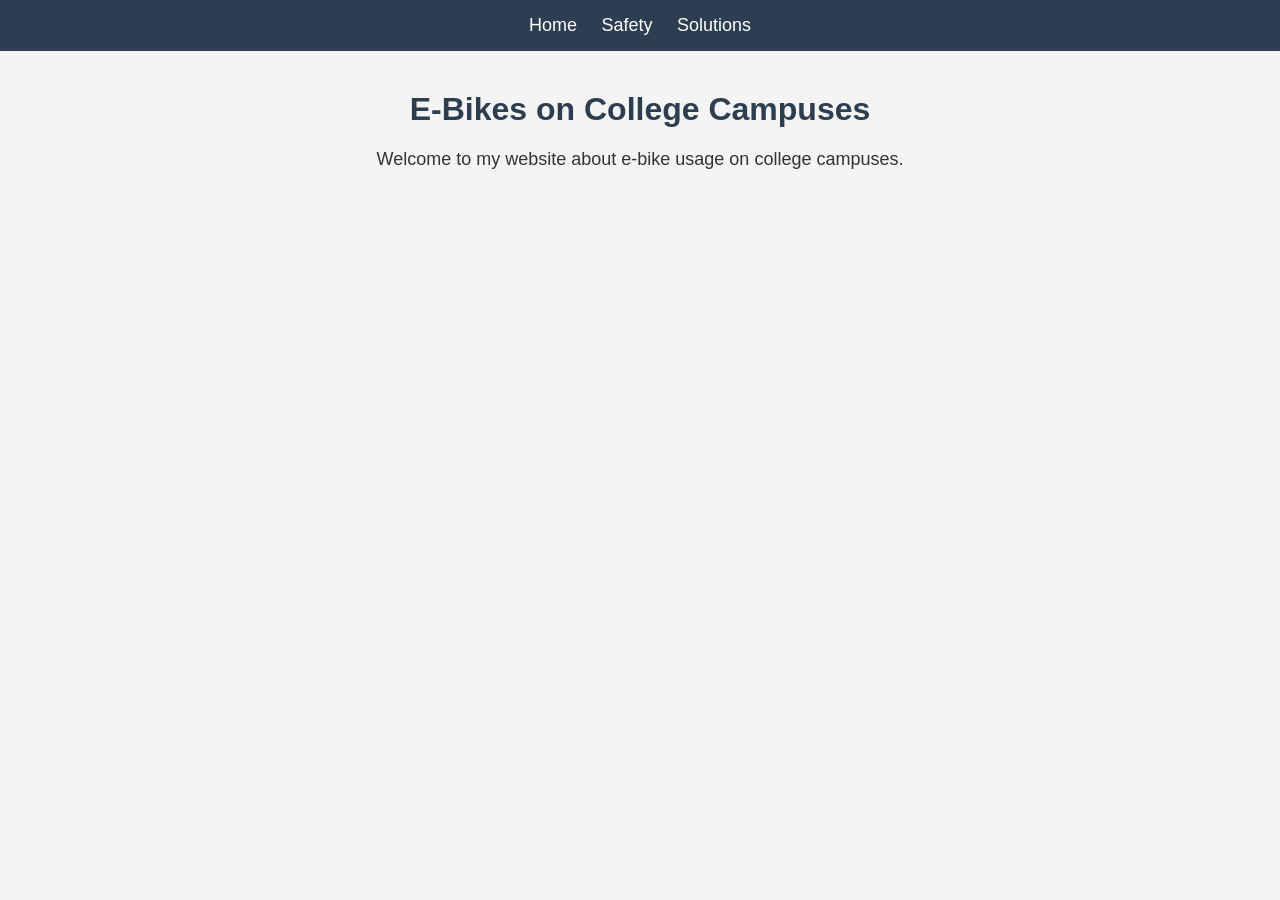
==== index.html @ 348b841e "Update index.html" ====
<!DOCTYPE html>
<html>
<head>
    <title>E-Bikes on Campus</title>
    <link rel="stylesheet" href="style.css">
</head>

<body>

<div class="navbar">
    <a href="index.html">Home</a>
    <a href="safety.html">Safety</a>
    <a href="solutions.html">Solutions</a>
</div>
    
<div class="container">
    
<h1>E-Bikes on College Campuses</h1>

<p>Welcome to my website about e-bike usage on college campuses.</p>

    </div>

</body>

</html>
---- style.css ----
body {
    font-family: Arial, sans-serif;
    background-color: #f4f4f4;
    text-align: center;
    margin: 0;
    padding: 0;
}

h1 {
    color: #2c3e50;
    margin-top: 40px;
}

p {
    font-size: 18px;
    color: #333;
}
.navbar {
    background-color: #2c3e50;
    padding: 15px;
}

.navbar a {
    color: white;
    margin: 10px;
    text-decoration: none;
    font-size: 18px;
}

.navbar a:hover {
    text-decoration: underline;
}
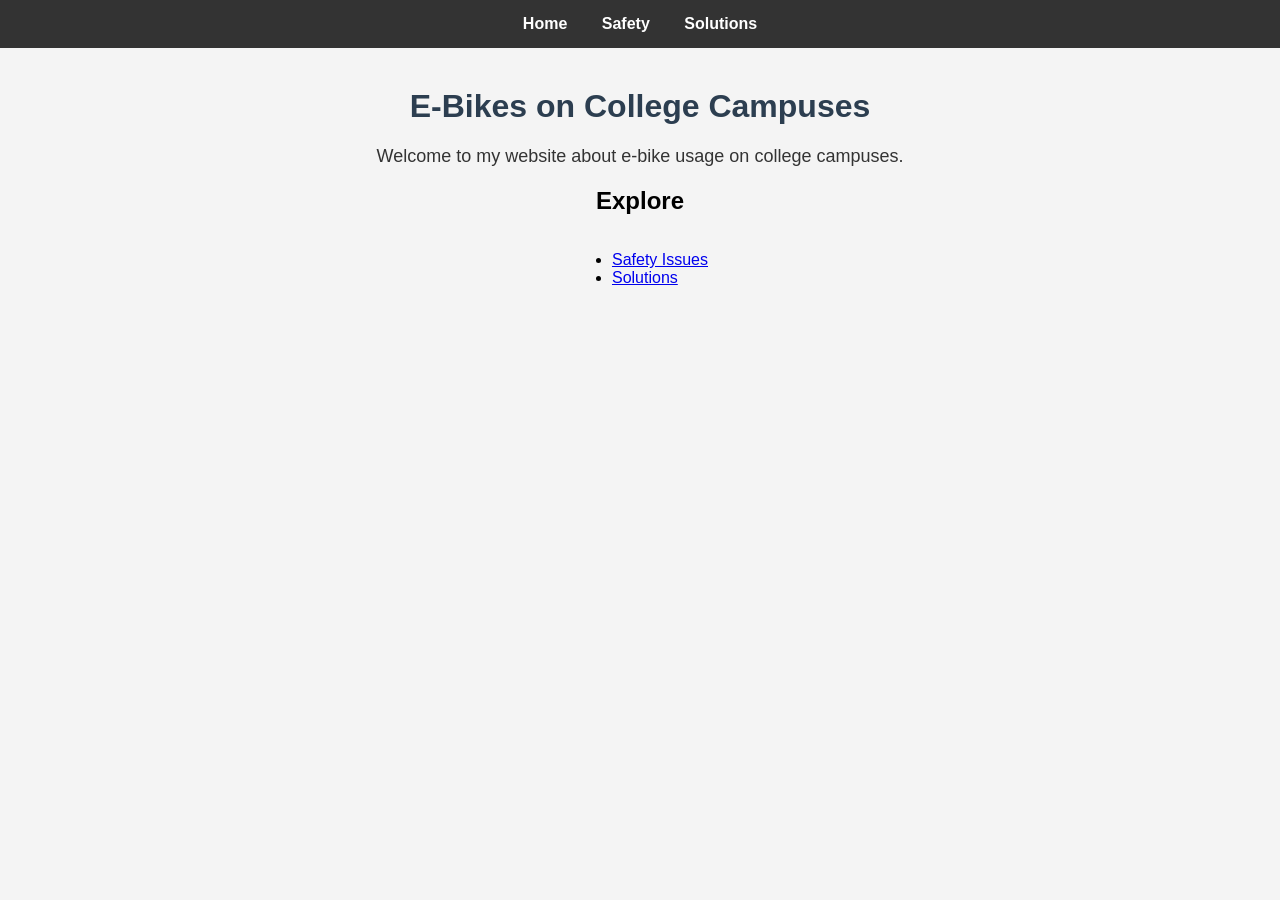
==== commit 00f870b1: "Update index.html" ====
--- a/index.html
+++ b/index.html
@@ -1,7 +1,7 @@
 <!DOCTYPE html>
 <html>
 <head>
-    <title>E-Bikes on Campus</title>
+    <title>E-Bikes on College Campus</title>
     <link rel="stylesheet" href="style.css">
 </head>
 
@@ -19,6 +19,13 @@
 
 <p>Welcome to my website about e-bike usage on college campuses.</p>
 
+    <h2>Explore</h2>
+
+<ul>
+    <li><a href="safety.html">Safety Issues</a></li>
+    <li><a href="solutions.html">Solutions</a></li>
+</ul>
+
     </div>
 
 </body>
--- a/style.css
+++ b/style.css
@@ -16,17 +16,27 @@
     color: #333;
 }
 .navbar {
-    background-color: #2c3e50;
+    background-color: #333;
     padding: 15px;
 }
 
 .navbar a {
     color: white;
-    margin: 10px;
+    margin: 15px;
     text-decoration: none;
-    font-size: 18px;
+    font-weight: bold;
 }
 
 .navbar a:hover {
-    text-decoration: underline;
+    color: #00bcd4;
 }
+.container {
+    width: 80%;
+    margin: auto;
+    margin-top: 40px;
+}
+
+ul {
+    text-align: left;
+    display: inline-block;
+}
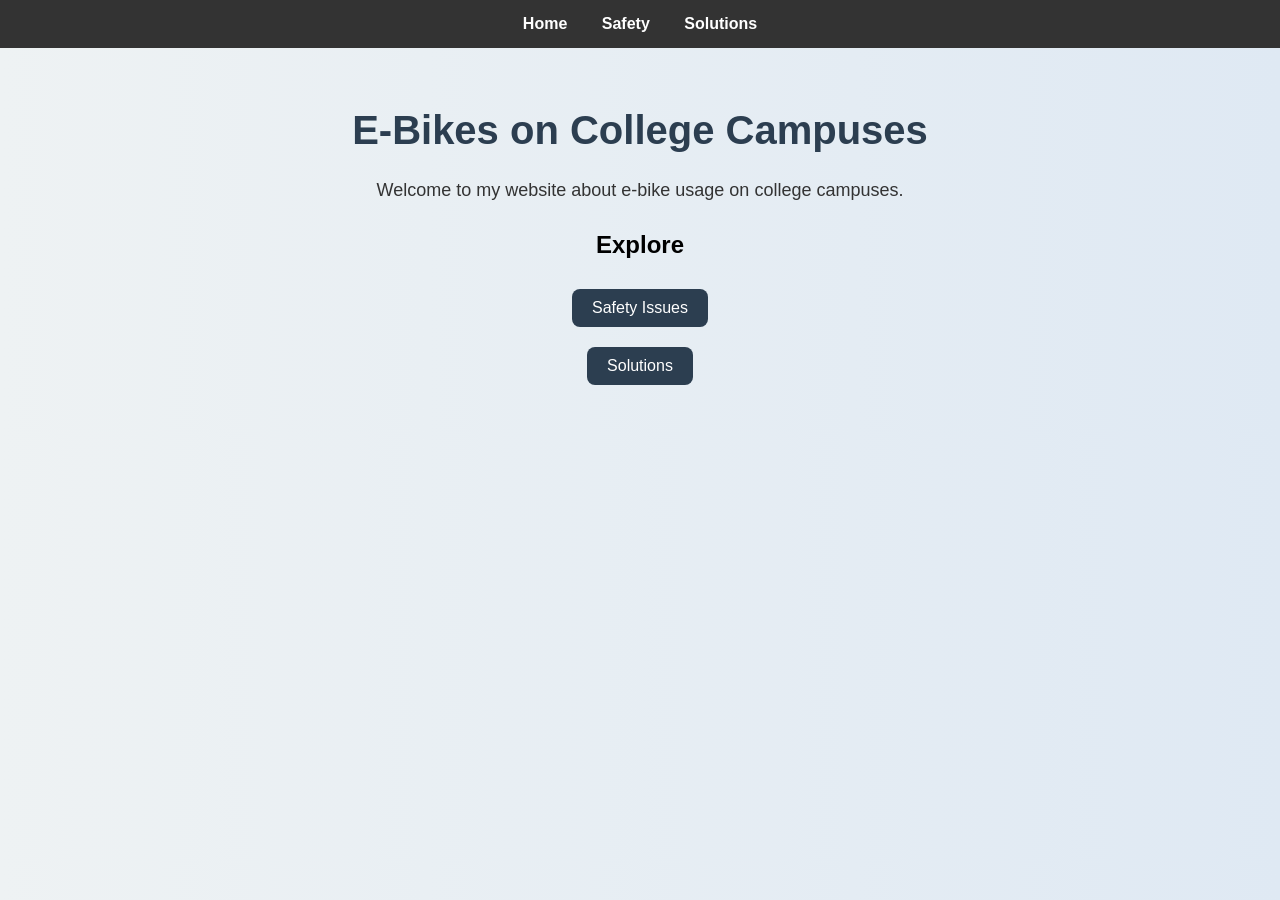
==== commit b397b9ca: "Update index.html" ====
--- a/index.html
+++ b/index.html
@@ -1,7 +1,8 @@
 <!DOCTYPE html>
 <html>
+
 <head>
-    <title>E-Bikes on College Campus</title>
+    <title>E-Bikes on Campus</title>
     <link rel="stylesheet" href="style.css">
 </head>
 
@@ -12,22 +13,19 @@
     <a href="safety.html">Safety</a>
     <a href="solutions.html">Solutions</a>
 </div>
-    
+
 <div class="container">
-    
-<h1>E-Bikes on College Campuses</h1>
+    <h1>E-Bikes on College Campuses</h1>
 
-<p>Welcome to my website about e-bike usage on college campuses.</p>
+    <p>Welcome to my website about e-bike usage on college campuses.</p>
 
     <h2>Explore</h2>
 
-<ul>
-    <li><a href="safety.html">Safety Issues</a></li>
-    <li><a href="solutions.html">Solutions</a></li>
-</ul>
-
-    </div>
+    <ul>
+        <li><a href="safety.html">Safety Issues</a></li>
+        <li><a href="solutions.html">Solutions</a></li>
+    </ul>
+</div>
 
 </body>
-
 </html>
--- a/style.css
+++ b/style.css
@@ -1,20 +1,19 @@
 body {
     font-family: Arial, sans-serif;
-    background-color: #f4f4f4;
+    background: linear-gradient(to right, #eef2f3, #dfe9f3);
     text-align: center;
     margin: 0;
     padding: 0;
 }
 
-h1 {
-    color: #2c3e50;
-    margin-top: 40px;
+/* Container */
+.container {
+    max-width: 800px;
+    margin: auto;
+    padding: 20px;
 }
 
-p {
-    font-size: 18px;
-    color: #333;
-}
+/* Navbar */
 .navbar {
     background-color: #333;
     padding: 15px;
@@ -28,15 +27,42 @@
 }
 
 .navbar a:hover {
-    color: #00bcd4;
-}
-.container {
-    width: 80%;
-    margin: auto;
-    margin-top: 40px;
+    color: #00bcda;
 }
 
+/* Headings */
+h1 {
+    color: #2c3e50;
+    margin-top: 40px;
+    font-size: 40px;
+}
+
+h2 {
+    margin-top: 30px;
+}
+
+/* Paragraph */
+p {
+    font-size: 18px;
+    color: #333;
+}
+
+/* Buttons (links) */
 ul {
-    text-align: left;
+    list-style-type: none;
+    padding: 0;
+}
+
+li a {
     display: inline-block;
+    background-color: #2c3e50;
+    color: white;
+    padding: 10px 20px;
+    margin: 10px;
+    border-radius: 8px;
+    text-decoration: none;
 }
+
+li a:hover {
+    background-color: #00bcda;
+}
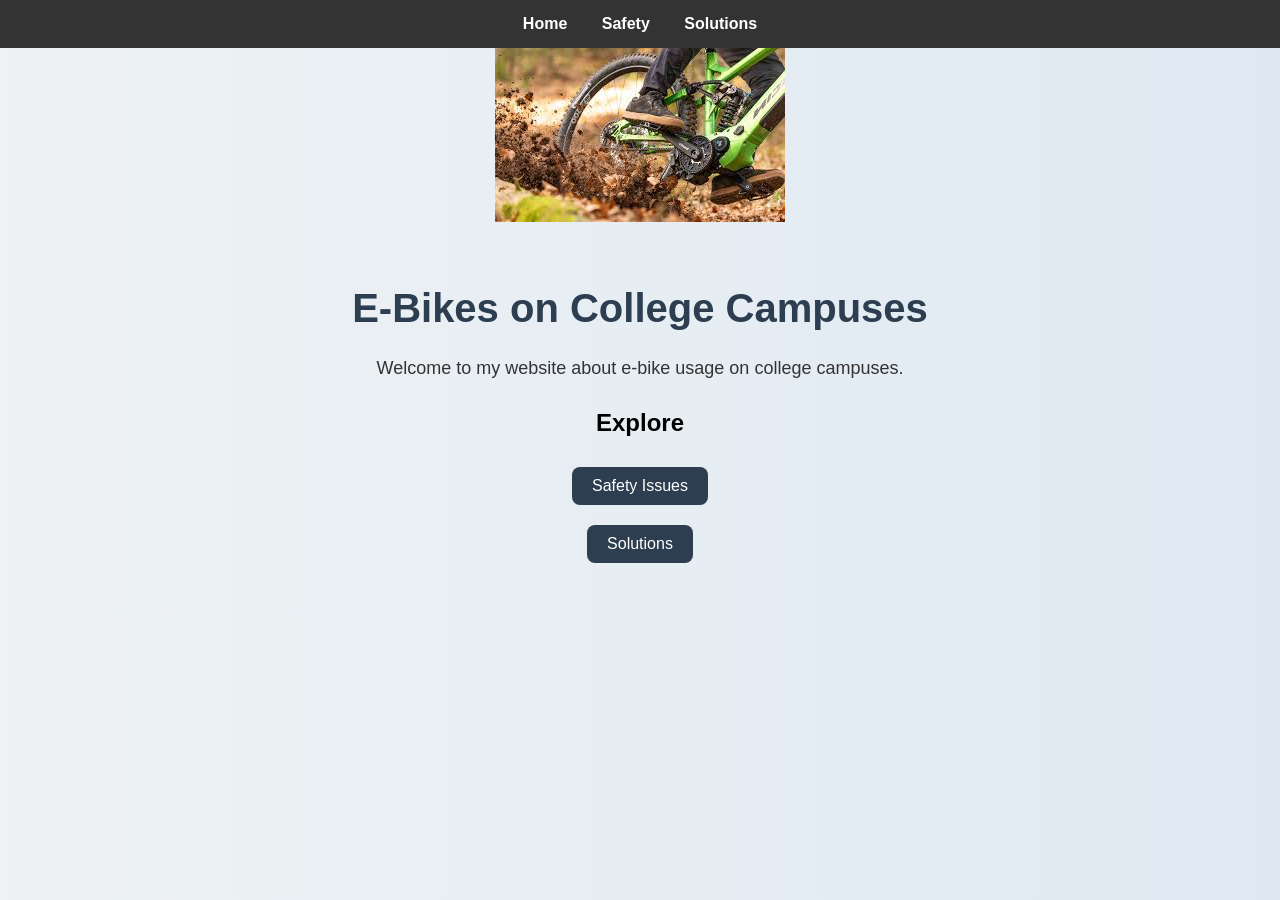
==== commit c06902b9: "Update index.html" ====
--- a/index.html
+++ b/index.html
@@ -14,6 +14,8 @@
     <a href="solutions.html">Solutions</a>
 </div>
 
+    <img src="e-photo.jpeg" alt="E-Bike" class="banner">
+
 <div class="container">
     <h1>E-Bikes on College Campuses</h1>
 
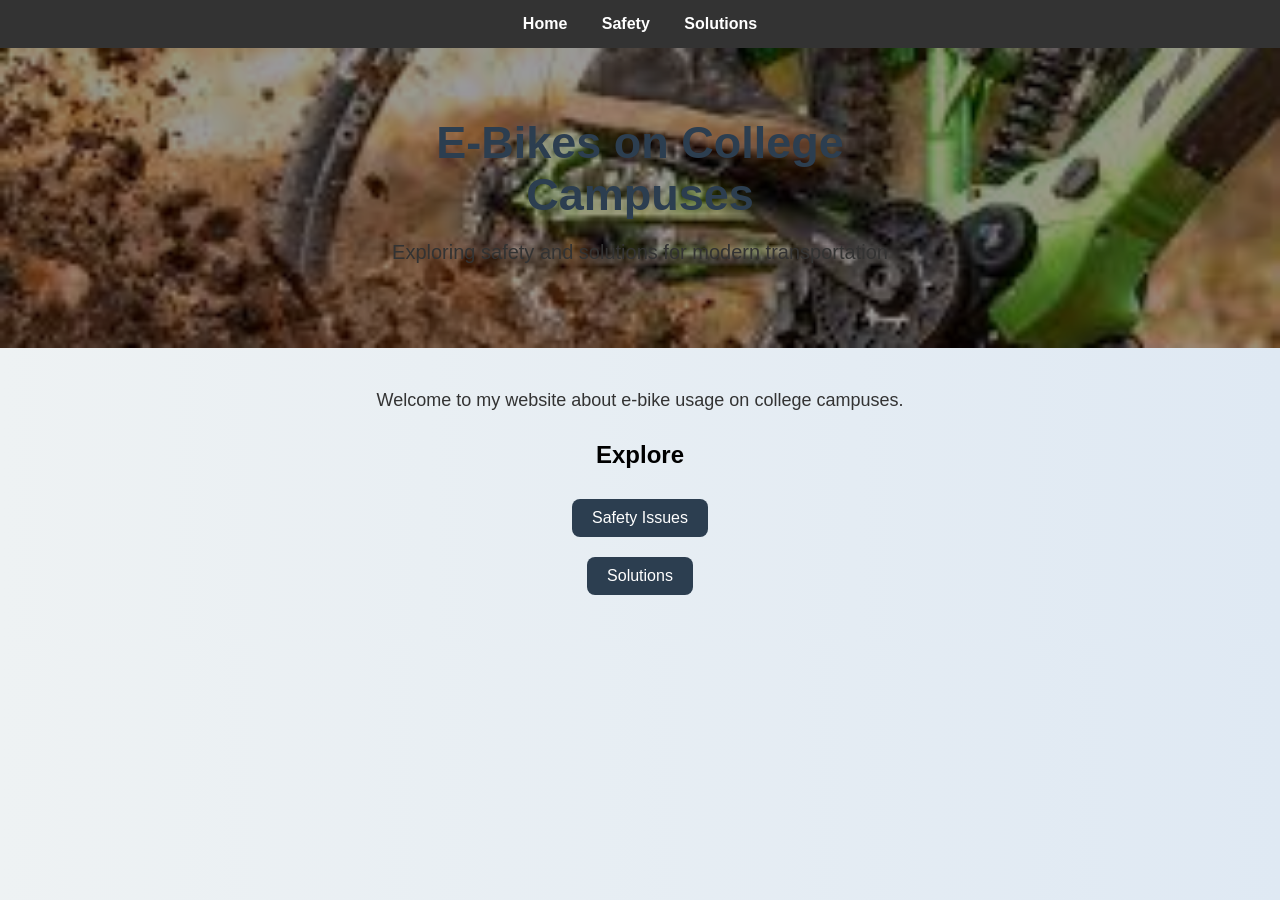
==== commit 2a82a5ca: "Update index.html" ====
--- a/index.html
+++ b/index.html
@@ -14,11 +14,15 @@
     <a href="solutions.html">Solutions</a>
 </div>
 
-    <img src="e-photo.jpeg" alt="E-Bike" class="banner">
+<div class="hero">
+    <img src="e-photo.jpeg" alt="E-Bike">
+    <div class="hero-text">
+        <h1>E-Bikes on College Campuses</h1>
+        <p>Exploring safety and solutions for modern transportation</p>
+    </div>
+</div>
 
 <div class="container">
-    <h1>E-Bikes on College Campuses</h1>
-
     <p>Welcome to my website about e-bike usage on college campuses.</p>
 
     <h2>Explore</h2>
@@ -28,6 +32,5 @@
         <li><a href="solutions.html">Solutions</a></li>
     </ul>
 </div>
-
 </body>
 </html>
--- a/style.css
+++ b/style.css
@@ -66,3 +66,69 @@
 li a:hover {
     background-color: #00bcda;
 }
+.banner {
+    width: 100%;
+    height: 250px;
+    object-fit: cover;
+}
+.banner {
+    width: 100%;
+    height: 250px;
+    object-fit: cover;
+    border-radius: 10px;
+    margin-top: 10px;
+}
+/* HERO IMAGE */
+.hero {
+    position: relative;
+    width: 100%;
+}
+
+.hero img {
+    width: 100%;
+    height: 300px;
+    object-fit: cover;
+}
+
+/* TEXT ON IMAGE */
+.hero-text {
+    position: absolute;
+    top: 50%;
+    left: 50%;
+    transform: translate(-50%, -50%);
+    color: white;
+    text-align: center;
+}
+
+.hero-text h1 {
+    font-size: 45px;
+    margin: 0;
+}
+
+.hero-text p {
+    font-size: 20px;
+}
+
+/* DARK OVERLAY (makes text easier to read) */
+.hero::after {
+    content: "";
+    position: absolute;
+    top: 0;
+    left: 0;
+    width: 100%;
+    height: 300px;
+    background: rgba(0, 0, 0, 0.4);
+}
+
+/* Make sure text stays on top */
+.hero-text {
+    z-index: 2;
+}
+
+/* FOOTER */
+.footer {
+    background-color: #333;
+    color: white;
+    padding: 15px;
+    margin-top: 40px;
+}
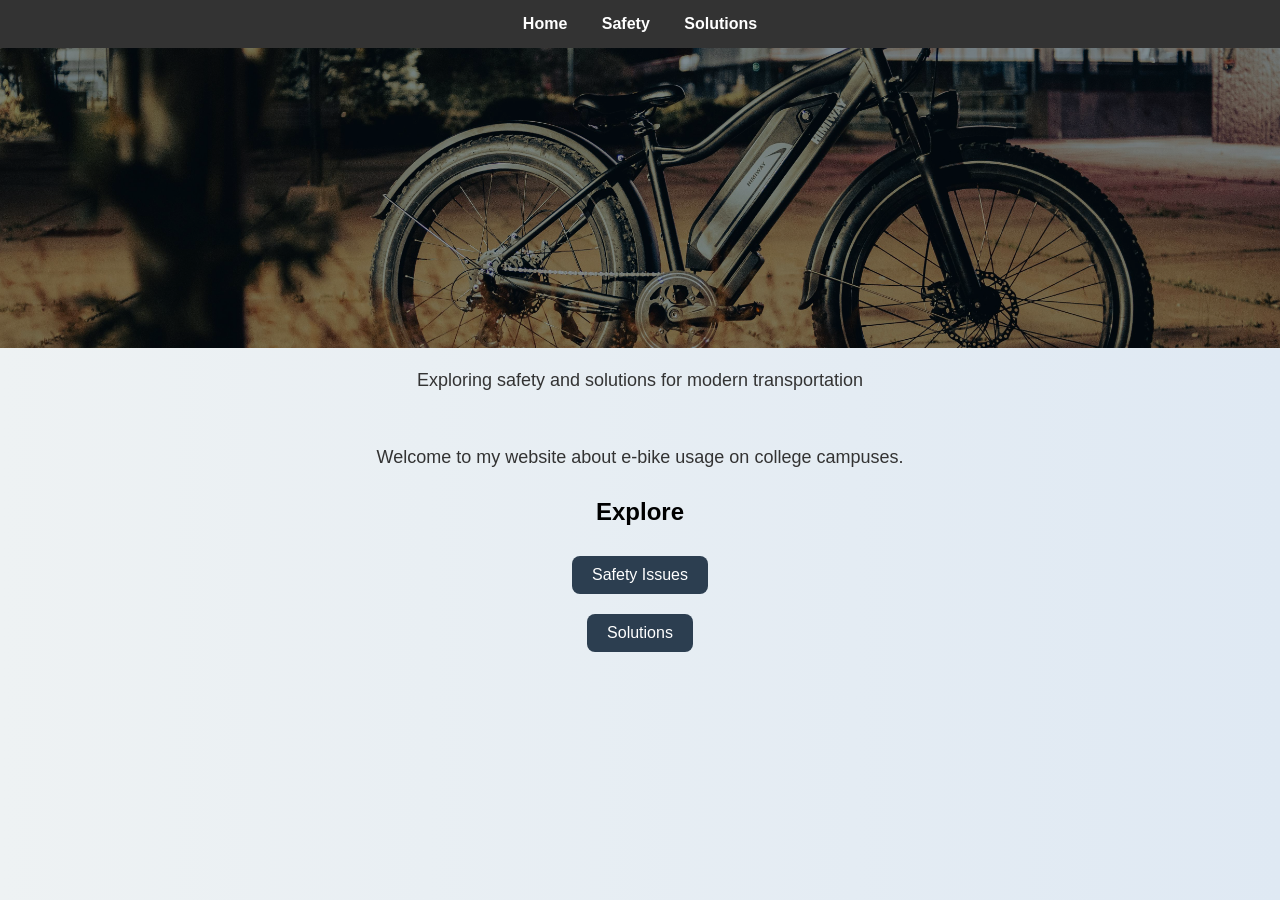
==== commit 12235d63: "Update index.html" ====
--- a/index.html
+++ b/index.html
@@ -15,9 +15,7 @@
 </div>
 
 <div class="hero">
-    <img src="e-photo.jpeg" alt="E-Bike">
-    <div class="hero-text">
-        <h1>E-Bikes on College Campuses</h1>
+<img src="pexels-introspectivedsgn-8936927.jpg" alt="E-bike" class="hero-img">   
         <p>Exploring safety and solutions for modern transportation</p>
     </div>
 </div>
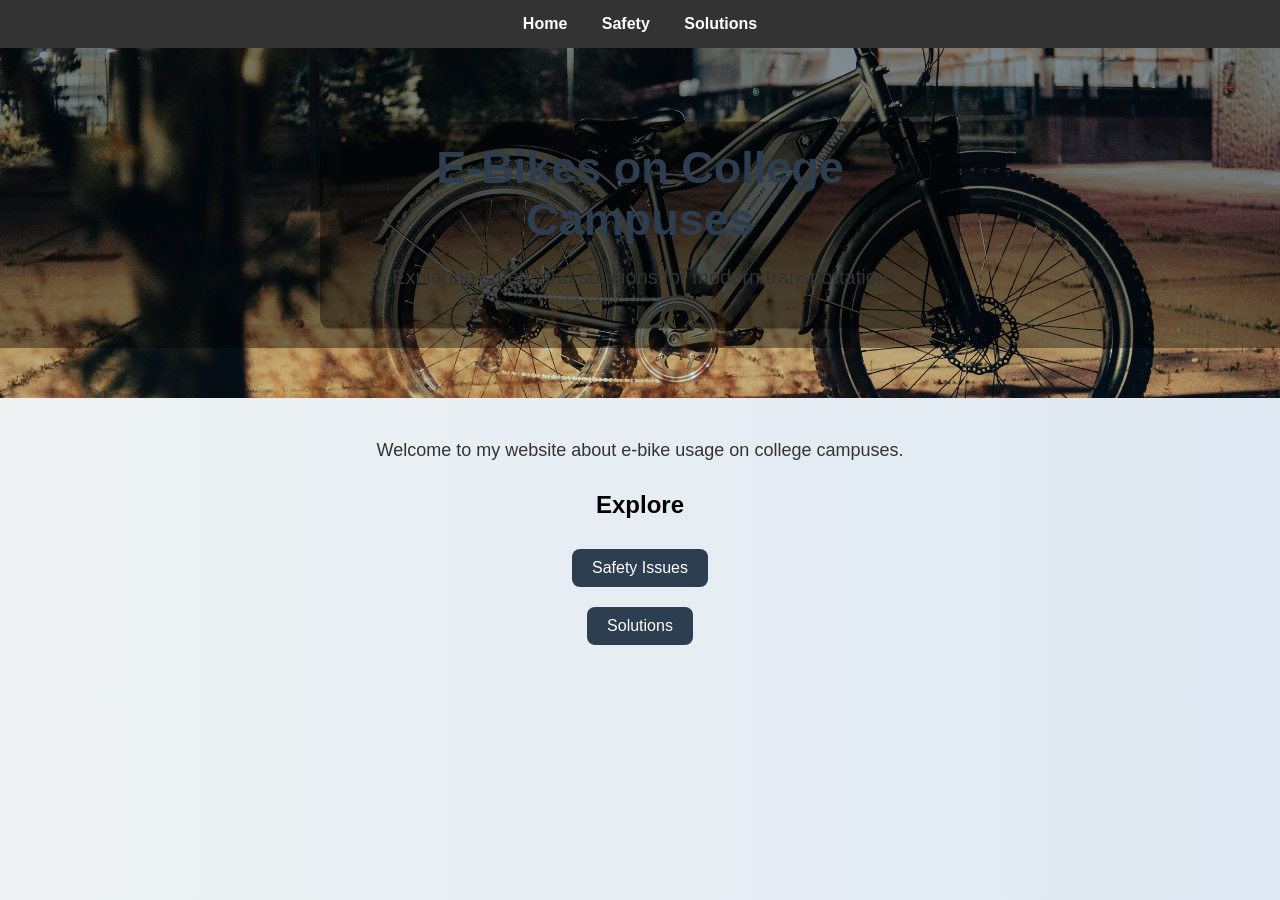
==== commit 08313297: "Update index.html" ====
--- a/index.html
+++ b/index.html
@@ -15,7 +15,9 @@
 </div>
 
 <div class="hero">
-<img src="pexels-introspectivedsgn-8936927.jpg" alt="E-bike" class="hero-img">   
+    <img src="pexels-introspectivedsgn-8936927.jpg" class="hero-img">
+    <div class="hero-text">
+        <h1>E-Bikes on College Campuses</h1>
         <p>Exploring safety and solutions for modern transportation</p>
     </div>
 </div>
--- a/style.css
+++ b/style.css
@@ -86,7 +86,7 @@
 
 .hero img {
     width: 100%;
-    height: 300px;
+    height: 350px;
     object-fit: cover;
 }
 
@@ -132,3 +132,18 @@
     padding: 15px;
     margin-top: 40px;
 }
+.hero {
+    position: relative;
+}
+
+.hero-text {
+    position: absolute;
+    top: 50%;
+    left: 50%;
+    transform: translate(-50%, -50%);
+    color: white;
+    text-align: center;
+    background: rgba(0,0,0,0.4);
+    padding: 20px;
+    border-radius: 10px;
+}
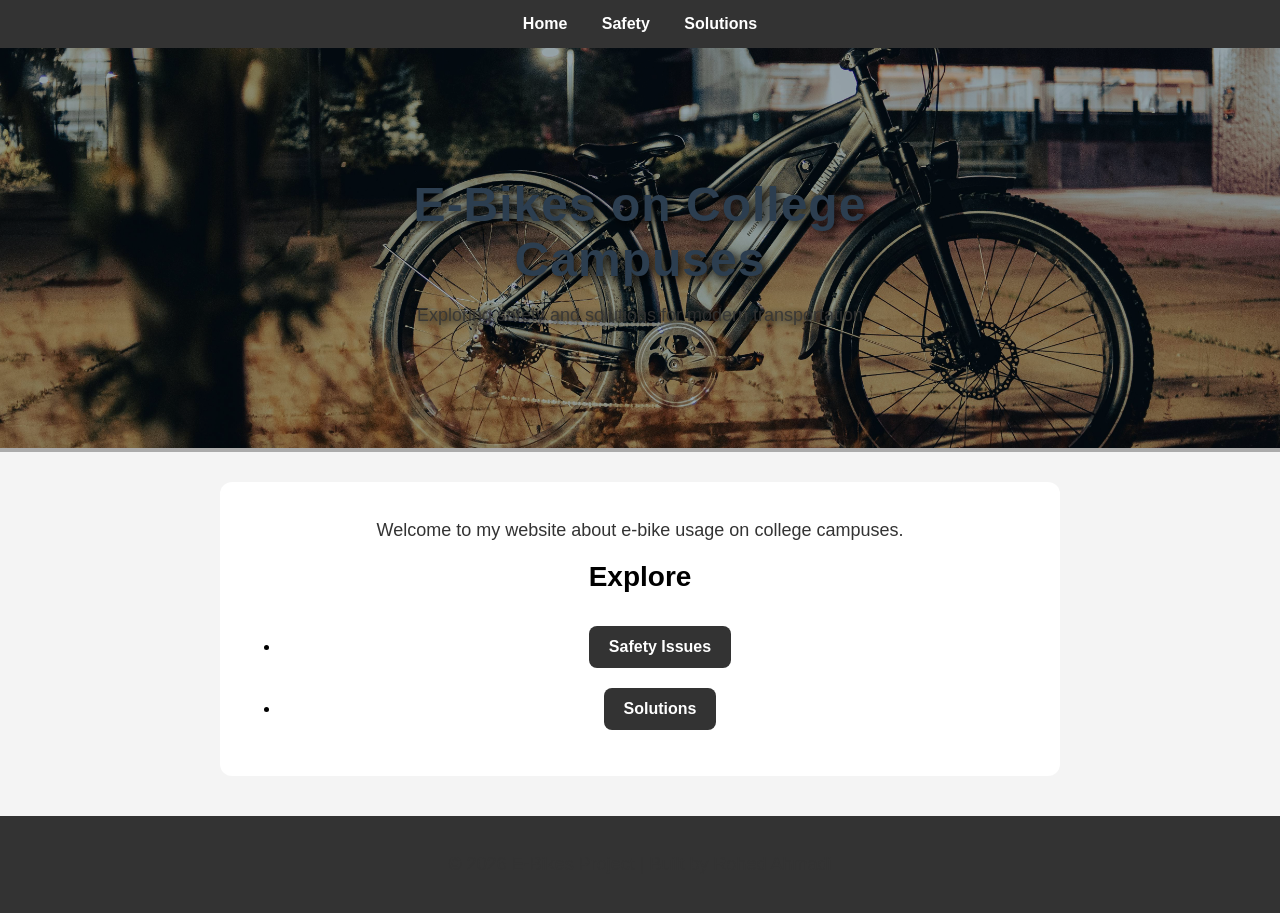
==== commit 5af860f3: "Update index.html" ====
--- a/index.html
+++ b/index.html
@@ -32,5 +32,8 @@
         <li><a href="solutions.html">Solutions</a></li>
     </ul>
 </div>
+    <footer>
+    <p>© 2026 E-Bikes Project | Built by Rohed Ahmadi</p>
+</footer>
 </body>
 </html>
--- a/style.css
+++ b/style.css
@@ -1,93 +1,52 @@
+/* GENERAL */
 body {
     font-family: Arial, sans-serif;
-    background: linear-gradient(to right, #eef2f3, #dfe9f3);
+    background-color: #f4f4f4;
     text-align: center;
     margin: 0;
     padding: 0;
 }
 
-/* Container */
-.container {
-    max-width: 800px;
-    margin: auto;
-    padding: 20px;
-}
-
-/* Navbar */
+/* NAVBAR */
 .navbar {
     background-color: #333;
     padding: 15px;
+    text-align: center;
 }
 
 .navbar a {
     color: white;
-    margin: 15px;
+    margin: 0 15px;
     text-decoration: none;
     font-weight: bold;
+    transition: 0.3s;
 }
 
 .navbar a:hover {
     color: #00bcda;
 }
 
-/* Headings */
-h1 {
-    color: #2c3e50;
-    margin-top: 40px;
-    font-size: 40px;
-}
-
-h2 {
-    margin-top: 30px;
-}
-
-/* Paragraph */
-p {
-    font-size: 18px;
-    color: #333;
-}
-
-/* Buttons (links) */
-ul {
-    list-style-type: none;
-    padding: 0;
-}
-
-li a {
-    display: inline-block;
-    background-color: #2c3e50;
-    color: white;
-    padding: 10px 20px;
-    margin: 10px;
-    border-radius: 8px;
-    text-decoration: none;
-}
-
-li a:hover {
-    background-color: #00bcda;
-}
-.banner {
-    width: 100%;
-    height: 250px;
-    object-fit: cover;
-}
-.banner {
-    width: 100%;
-    height: 250px;
-    object-fit: cover;
-    border-radius: 10px;
-    margin-top: 10px;
-}
-/* HERO IMAGE */
+/* HERO SECTION */
 .hero {
     position: relative;
-    width: 100%;
+    margin-bottom: 30px;
 }
 
 .hero img {
     width: 100%;
-    height: 350px;
+    height: 400px;
     object-fit: cover;
+}
+
+/* DARK OVERLAY */
+.hero::before {
+    content: "";
+    position: absolute;
+    top: 0;
+    left: 0;
+    width: 100%;
+    height: 100%;
+    background: rgba(0, 0, 0, 0.3);
 }
 
 /* TEXT ON IMAGE */
@@ -97,53 +56,86 @@
     left: 50%;
     transform: translate(-50%, -50%);
     color: white;
-    text-align: center;
+    z-index: 1;
+    animation: fadeIn 1.5s ease-in-out;
 }
 
 .hero-text h1 {
-    font-size: 45px;
-    margin: 0;
+    font-size: 48px;
+    margin-bottom: 10px;
+    text-shadow: 3px 3px 10px black;
+    letter-spacing: 1px;
 }
 
 .hero-text p {
-    font-size: 20px;
+    font-size: 18px;
+    text-shadow: 2px 2px 6px black;
+    opacity: 0.9;
 }
 
-/* DARK OVERLAY (makes text easier to read) */
-.hero::after {
-    content: "";
-    position: absolute;
-    top: 0;
-    left: 0;
-    width: 100%;
-    height: 300px;
-    background: rgba(0, 0, 0, 0.4);
+/* MAIN CONTENT */
+.container {
+    max-width: 800px;
+    margin: auto;
+    padding: 20px;
+    background: white;
+    border-radius: 12px;
+    animation: fadeIn 2s ease-in-out;
 }
 
-/* Make sure text stays on top */
-.hero-text {
-    z-index: 2;
+/* HEADINGS */
+h1 {
+    color: #2c3e50;
+    margin-top: 20px;
+}
+
+.container h2 {
+    margin-top: 20px;
+    font-size: 28px;
+}
+
+/* TEXT */
+p {
+    font-size: 18px;
+    color: #333;
+}
+
+/* BUTTONS */
+.container a {
+    display: inline-block;
+    background-color: #333;
+    color: white;
+    padding: 12px 20px;
+    margin: 10px;
+    border-radius: 8px;
+    text-decoration: none;
+    font-weight: bold;
+    transition: 0.3s;
+}
+
+.container a:hover {
+    background-color: #00bcda;
+    transform: scale(1.05);
+    box-shadow: 0 0 10px rgba(0,188,218,0.7);
 }
 
 /* FOOTER */
-.footer {
+footer {
+    margin-top: 40px;
+    padding: 20px;
     background-color: #333;
     color: white;
-    padding: 15px;
-    margin-top: 40px;
-}
-.hero {
-    position: relative;
+    font-size: 14px;
 }
 
-.hero-text {
-    position: absolute;
-    top: 50%;
-    left: 50%;
-    transform: translate(-50%, -50%);
-    color: white;
-    text-align: center;
-    background: rgba(0,0,0,0.4);
-    padding: 20px;
-    border-radius: 10px;
+/* ANIMATION */
+@keyframes fadeIn {
+    from {
+        opacity: 0;
+        transform: translateY(20px);
+    }
+    to {
+        opacity: 1;
+        transform: translateY(0);
+    }
 }
